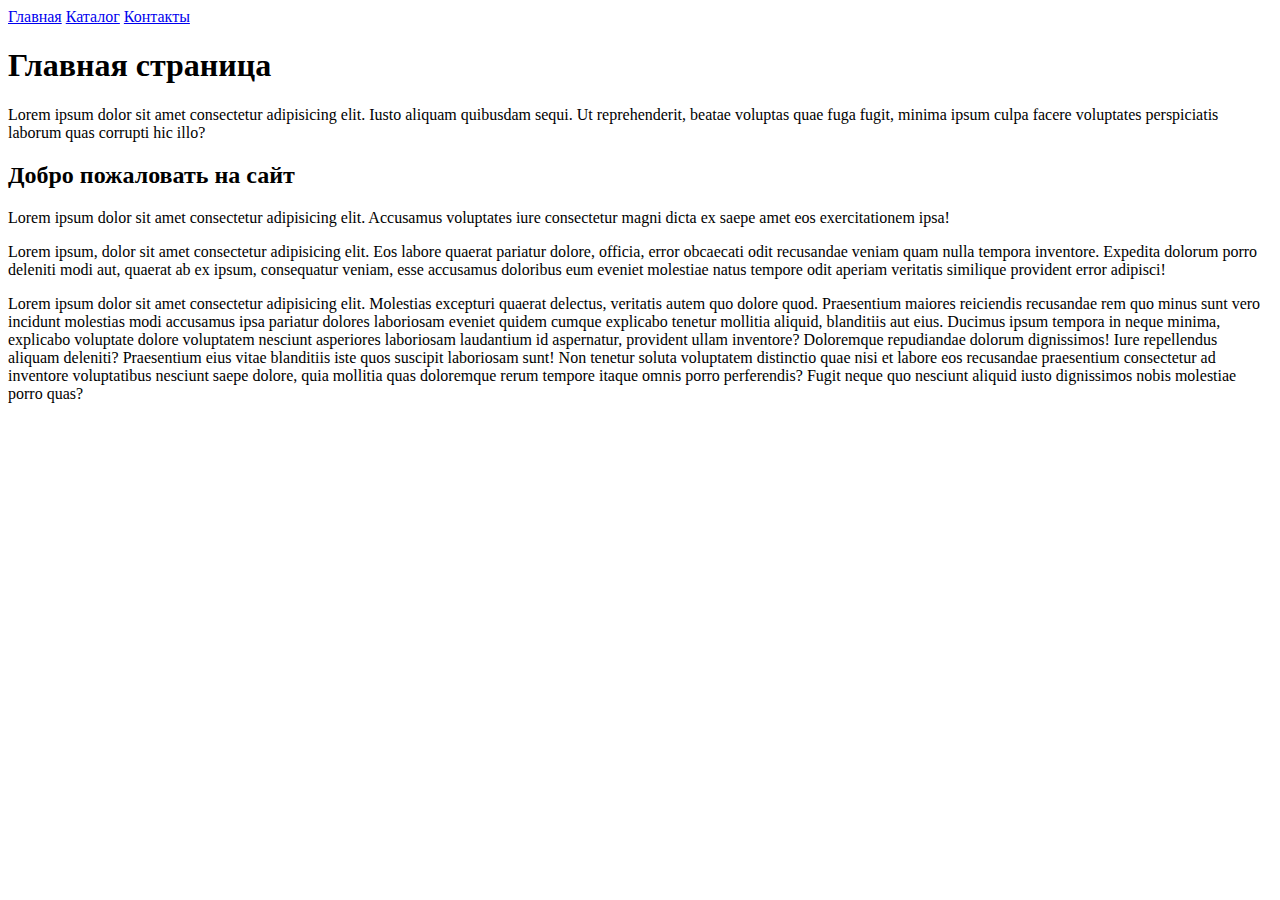
==== index.html @ 4c2773d4 "Add files via upload" ====
<!DOCTYPE html>
<html lang="en">
    <head>
        <meta charset="UTF-8">
        <meta name="viewport" content="width=device-width, initial-scale=1.0">
        <title>Dz_1</title>
    </head>
<body>

    <a href="#">Главная</a>
    <a href="./catalog/catalog.html">Каталог</a>
    <a href="#">Контакты</a>

    <h1>Главная страница</h1>
    
    <p>Lorem ipsum dolor sit amet consectetur adipisicing elit. Iusto aliquam quibusdam sequi. Ut reprehenderit, beatae voluptas quae fuga fugit, minima ipsum culpa facere voluptates perspiciatis laborum quas corrupti hic illo?</p>
    
    <h2>Добро пожаловать на сайт</h2>

    <p>Lorem ipsum dolor sit amet consectetur adipisicing elit. Accusamus voluptates iure consectetur magni dicta ex saepe amet eos exercitationem ipsa!</p>
    <p>Lorem ipsum, dolor sit amet consectetur adipisicing elit. Eos labore quaerat pariatur dolore, officia, error obcaecati odit recusandae veniam quam nulla tempora inventore. Expedita dolorum porro deleniti modi aut, quaerat ab ex ipsum, consequatur veniam, esse accusamus doloribus eum eveniet molestiae natus tempore odit aperiam veritatis similique provident error adipisci!</p>
    
    <p>Lorem ipsum dolor sit amet consectetur adipisicing elit. Molestias excepturi quaerat delectus, veritatis autem quo dolore quod. Praesentium maiores reiciendis recusandae rem quo minus sunt vero incidunt molestias modi accusamus ipsa pariatur dolores laboriosam eveniet quidem cumque explicabo tenetur mollitia aliquid, blanditiis aut eius. Ducimus ipsum tempora in neque minima, explicabo voluptate dolore voluptatem nesciunt asperiores laboriosam laudantium id aspernatur, provident ullam inventore? Doloremque repudiandae dolorum dignissimos! Iure repellendus aliquam deleniti? Praesentium eius vitae blanditiis iste quos suscipit laboriosam sunt! Non tenetur soluta voluptatem distinctio quae nisi et labore eos recusandae praesentium consectetur ad inventore voluptatibus nesciunt saepe dolore, quia mollitia quas doloremque rerum tempore itaque omnis porro perferendis? Fugit neque quo nesciunt aliquid iusto dignissimos nobis molestiae porro quas?</p>
</body>
</html>
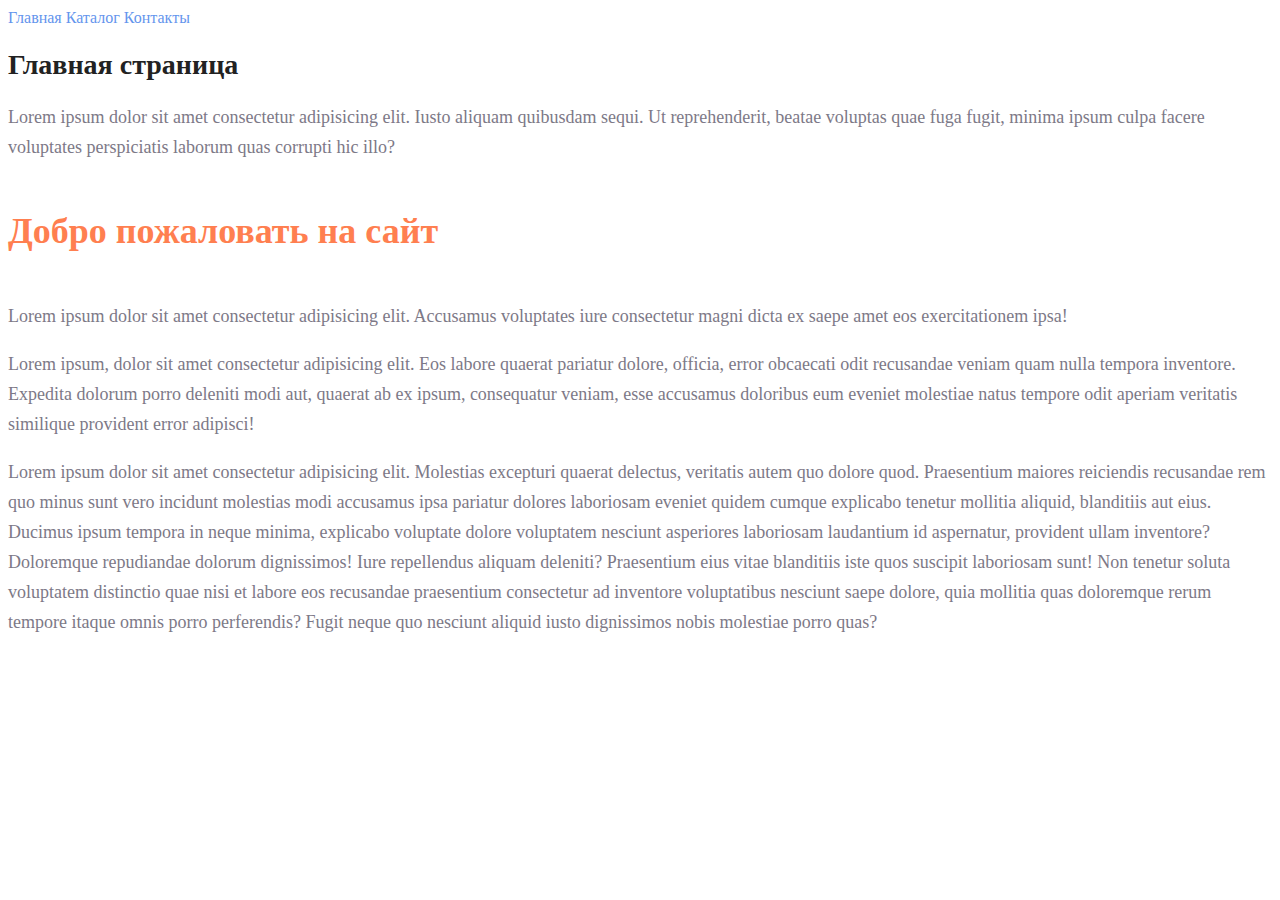
==== commit 6e21bb4b: "Add files via upload" ====
--- a/index.html
+++ b/index.html
@@ -3,23 +3,24 @@
     <head>
         <meta charset="UTF-8">
         <meta name="viewport" content="width=device-width, initial-scale=1.0">
+        <link rel="stylesheet" href="./style.css">
         <title>Dz_1</title>
     </head>
 <body>
 
-    <a href="#">Главная</a>
-    <a href="./catalog/catalog.html">Каталог</a>
-    <a href="#">Контакты</a>
+    <a class = "links" href="#">Главная</a>
+    <a class = "links" href="./catalog/catalog.html">Каталог</a>
+    <a class = "links" href="#">Контакты</a>
 
-    <h1>Главная страница</h1>
+    <h1 class = "main-title">Главная страница</h1>
     
-    <p>Lorem ipsum dolor sit amet consectetur adipisicing elit. Iusto aliquam quibusdam sequi. Ut reprehenderit, beatae voluptas quae fuga fugit, minima ipsum culpa facere voluptates perspiciatis laborum quas corrupti hic illo?</p>
+    <p class = "paragraph">Lorem ipsum dolor sit amet consectetur adipisicing elit. Iusto aliquam quibusdam sequi. Ut reprehenderit, beatae voluptas quae fuga fugit, minima ipsum culpa facere voluptates perspiciatis laborum quas corrupti hic illo?</p>
     
-    <h2>Добро пожаловать на сайт</h2>
+    <h2 class = "settings_h2">Добро пожаловать на сайт</h2>
 
-    <p>Lorem ipsum dolor sit amet consectetur adipisicing elit. Accusamus voluptates iure consectetur magni dicta ex saepe amet eos exercitationem ipsa!</p>
-    <p>Lorem ipsum, dolor sit amet consectetur adipisicing elit. Eos labore quaerat pariatur dolore, officia, error obcaecati odit recusandae veniam quam nulla tempora inventore. Expedita dolorum porro deleniti modi aut, quaerat ab ex ipsum, consequatur veniam, esse accusamus doloribus eum eveniet molestiae natus tempore odit aperiam veritatis similique provident error adipisci!</p>
+    <p class = "paragraph">Lorem ipsum dolor sit amet consectetur adipisicing elit. Accusamus voluptates iure consectetur magni dicta ex saepe amet eos exercitationem ipsa!</p>
+    <p class = "paragraph">Lorem ipsum, dolor sit amet consectetur adipisicing elit. Eos labore quaerat pariatur dolore, officia, error obcaecati odit recusandae veniam quam nulla tempora inventore. Expedita dolorum porro deleniti modi aut, quaerat ab ex ipsum, consequatur veniam, esse accusamus doloribus eum eveniet molestiae natus tempore odit aperiam veritatis similique provident error adipisci!</p>
     
-    <p>Lorem ipsum dolor sit amet consectetur adipisicing elit. Molestias excepturi quaerat delectus, veritatis autem quo dolore quod. Praesentium maiores reiciendis recusandae rem quo minus sunt vero incidunt molestias modi accusamus ipsa pariatur dolores laboriosam eveniet quidem cumque explicabo tenetur mollitia aliquid, blanditiis aut eius. Ducimus ipsum tempora in neque minima, explicabo voluptate dolore voluptatem nesciunt asperiores laboriosam laudantium id aspernatur, provident ullam inventore? Doloremque repudiandae dolorum dignissimos! Iure repellendus aliquam deleniti? Praesentium eius vitae blanditiis iste quos suscipit laboriosam sunt! Non tenetur soluta voluptatem distinctio quae nisi et labore eos recusandae praesentium consectetur ad inventore voluptatibus nesciunt saepe dolore, quia mollitia quas doloremque rerum tempore itaque omnis porro perferendis? Fugit neque quo nesciunt aliquid iusto dignissimos nobis molestiae porro quas?</p>
+    <p class = "paragraph">Lorem ipsum dolor sit amet consectetur adipisicing elit. Molestias excepturi quaerat delectus, veritatis autem quo dolore quod. Praesentium maiores reiciendis recusandae rem quo minus sunt vero incidunt molestias modi accusamus ipsa pariatur dolores laboriosam eveniet quidem cumque explicabo tenetur mollitia aliquid, blanditiis aut eius. Ducimus ipsum tempora in neque minima, explicabo voluptate dolore voluptatem nesciunt asperiores laboriosam laudantium id aspernatur, provident ullam inventore? Doloremque repudiandae dolorum dignissimos! Iure repellendus aliquam deleniti? Praesentium eius vitae blanditiis iste quos suscipit laboriosam sunt! Non tenetur soluta voluptatem distinctio quae nisi et labore eos recusandae praesentium consectetur ad inventore voluptatibus nesciunt saepe dolore, quia mollitia quas doloremque rerum tempore itaque omnis porro perferendis? Fugit neque quo nesciunt aliquid iusto dignissimos nobis molestiae porro quas?</p>
 </body>
 </html>--- a/style.css
+++ b/style.css
@@ -0,0 +1,32 @@
+a { 
+    text-decoration: none;
+}
+
+.links {
+    color: cornflowerblue;
+    font-size: 16px;
+    line-height: 20px;
+}
+
+.main-title{
+    color: #222222;
+    font-size: 28px;
+    line-height: 36px;
+    font-weight: bold;
+}
+
+.paragraph{
+    font-style: normal;
+    font-weight: 300;
+    font-size: 18px;
+    line-height: 30px;
+    color: #7D7987
+}
+
+.settings_h2{
+    color: coral;
+    font-style: normal;
+    font-weight: 700;
+    font-size: 36px;
+    line-height: 80px;
+}